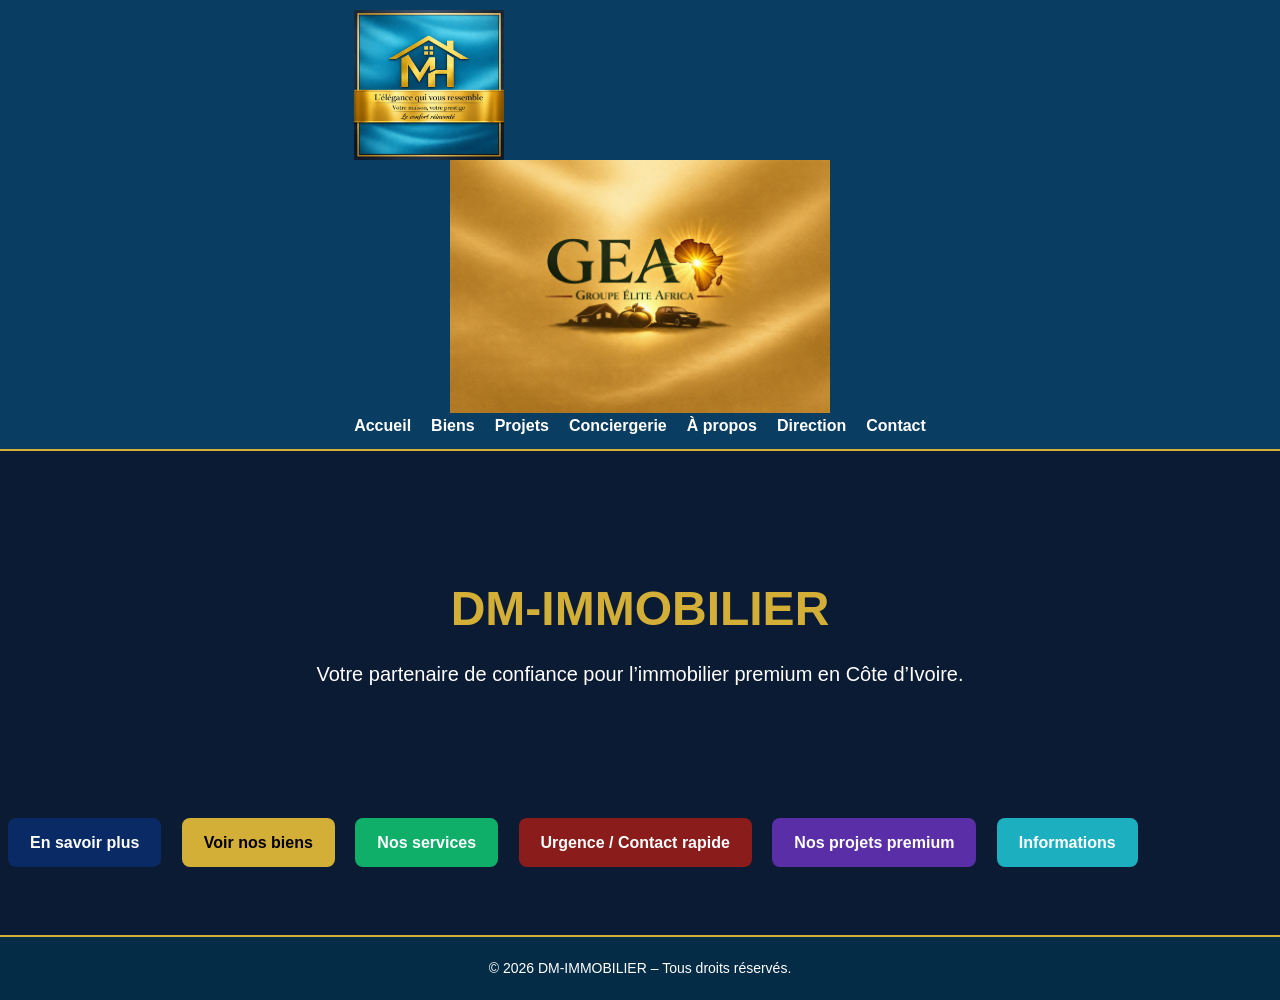
==== index.html @ 33048c29 "Fix HTML structure and remove redundant tags" ====
<!DOCTYPE html>
<html lang="fr">
<head>
    <meta charset="UTF-8">
    <meta name="viewport" content="width=device-width, initial-scale=1.0">
    <title>DM-IMMOBILIER – Accueil</title>
    <link rel="stylesheet" href="style-v2.css">
</head>

<body>

    <!-- HEADER AVEC GEA AU CENTRE -->
    <header class="main-header">
   <body>

</section>

<header>
   <!-- ton menu, ton logo actuel -->
</header>

<!-- COLLE LA BANNIÈRE ICI -->
<section>


<main>
   <!-- contenu de ta page -->
</main>


        <!-- Logo DM à gauche -->
        <div class="header-left">
            <img src="logo.png" alt="Logo DM-IMMOBILIER" class="logo-dm">
        </div>

        <!-- Logo GEA au centre -->
        <div class="header-center">
            <img src="logo-gea.png" alt="Logo GEA" class="logo-gea">
        </div>

        <!-- Menu à droite -->
        <nav class="header-right">
            <ul>
                <li><a href="index.html" class="active">Accueil</a></li>
                <li><a href="biens.html">Biens</a></li>
                <li><a href="projets.html">Projets</a></li>
                <li><a href="conciergerie.html">Conciergerie</a>                         
                <li><a href="a-propos.html">À propos</a></li>
                <li><a href="direction.html">Direction</a></li>
                <li><a href="contact.html">Contact</a></li>
            </ul>
        </nav>
    </header>
    
    <!-- SECTION ACCUEIL -->
    <section class="hero">
        <div class="hero-content">
            <h1>DM-IMMOBILIER</h1>
            <p>Votre partenaire de confiance pour l’immobilier premium en Côte d’Ivoire.</p>
        </div>
    </section>
  <div class="boutons-accueil">
        <a href="a-propos.html" class="btn btn-blue">En savoir plus</a>
        <a href="biens.html" class="btn btn-gold">Voir nos biens</a>
        <a href="projets.html" class="btn btn-green">Nos services</a>
        <a href="contact.html" class="btn btn-red">Urgence / Contact rapide</a>
        <a href="projets.html" class="btn btn-purple">Nos projets premium</a>
        <a href="a-propos.html" class="btn btn-turquoise">Informations</a>
    </div>
</section>


    <!-- FOOTER -->
    <footer>
        <p>© 2026 DM-IMMOBILIER – Tous droits réservés.</p>
    </footer>

</body>
</html>
---- style-v2.css ----
/* -----------------------------------
   RESET GLOBAL
----------------------------------- */
* {
    margin: 0;
    padding: 0;
    box-sizing: border-box;
    font-family: "Poppins", sans-serif;
}

body {
    background: linear-gradient(to bottom, #0a3d62, #052c47); /* Bleu logo DM */
    color: white;
    line-height: 1.6;
}

/* Empêche les images géantes */
img {
    max-width: 100%;
    height: auto;
    display: block;
}

/* -----------------------------------
   HEADER (BLEU + OR)
----------------------------------- */
.main-header {
    width: 100%;
    background: #0a3d62; /* Bleu logo */
    display: grid;
    grid-template-columns: 1fr auto 1fr;
    align-items: center;
    padding: 10px 20px;
    border-bottom: 2px solid #d4af37; /* Or */
}

/* Logo DM à gauche */
.logo-dm {
    width: 150px;
    height: auto;
}

/* Logo GEA au centre */
.logo-gea {
    width: 380px;
    max-width: 90%;
    margin: 0 auto;
    animation: geaAppear 1.8s ease-out forwards;
}

/* Animation premium */
@keyframes geaAppear {
    0% { opacity: 0; transform: scale(0.85); }
    100% { opacity: 1; transform: scale(1); }
}

/* Menu à droite */
.header-right ul {
    list-style: none;
    display: flex;
    justify-content: flex-end;
    gap: 20px;
}

.header-right ul li a {
    text-decoration: none;
    color: white;
    font-weight: 600;
    transition: 0.3s;
}

.header-right ul li a:hover {
    color: #d4af37; /* Or */
}

/* -----------------------------------
   SECTION HERO
----------------------------------- */
.hero {
    text-align: center;
    padding: 120px 20px;
}

.hero h1 {
    font-size: 48px;
    color: #d4af37; /* Or */
    margin-bottom: 10px;
}

.hero p {
    font-size: 20px;
    color: white;
}

/* -----------------------------------
   FOOTER
----------------------------------- */
footer {
    background: #052c47; /* Bleu profond logo */
    color: white;
    text-align: center;
    padding: 20px 0;
    font-size: 14px;
    margin-top: 60px;
    border-top: 2px solid #d4af37; /* Or */
}

footer p {
    margin: 0;
}
.btn {
    padding: 12px 22px;
    border-radius: 8px;
    font-weight: 600;
    color: white;
    text-decoration: none;
    display: inline-block;
    margin: 8px;
    transition: 0.3s ease;
}

/* Bleu DM */
.btn-blue {
    background-color: #0A2A66; /* Bleu DM profond */
}
.btn-blue:hover {
    background-color: #0C347D;
}

/* Or premium */
.btn-gold {
    background-color: #D4AF37;
    color: #000;
}
.btn-gold:hover {
    background-color: #E5C45A;
}

/* Vert émeraude */
.btn-green {
    background-color: #0FAF6A;
}
.btn-green:hover {
    background-color: #12C97A;
}

/* Rouge bordeaux */
.btn-red {
    background-color: #8A1C1C;
}
.btn-red:hover {
    background-color: #A32424;
}

/* Violet royal */
.btn-purple {
    background-color: #5A2EA6;
}
.btn-purple:hover {
    background-color: #6D3BC4;
}

/* Turquoise */
.btn-turquoise {
    background-color: #1BAFBF;
}
.btn-turquoise:hover {
    background-color: #22C8D9;
}
/* LOGO À DROITE */
.navbar {
  display: flex;
  justify-content: space-between;
  align-items: center;
  padding: 12px 40px;
  background: #0b1b33;
}

.logo-img {
  height: 55px;
  width: auto;
  object-fit: contain;
  display: block;
}

/* IMAGE DU HERO */
.hero-img {
  width: 100%;
  max-width: 900px;
  border-radius: 10px;
  margin: 20px auto;
  display: block;
  box-shadow: 0 4px 20px rgba(0,0,0,0.4);
}

/* STYLE DM-CONCIERGERIE */
body {
  background: #0b1b33;
  color: #ffffff;
}

h1, h2, h3, h4 {
  color: #f2c14f;
}

.prestation-card {
  background: rgba(255,255,255,0.05);
  border: 1px solid rgba(255,255,255,0.15);
  padding: 20px;
  border-radius: 8px;
  margin-bottom: 20px;
}

.prestation-num {
  font-weight: 700;
  color: #f2c14f;
  margin-bottom: 10px;
}

.btn-primary {
  background: #f2c14f;
  color: #0b1b33;
  padding: 8px 16px;
  border-radius: 4px;
  text-decoration: none;
  font-weight: 600;
}
.logo-img {
  height: 80px;
}
.navbar nav {
  display: flex;
  gap: 20px;
}
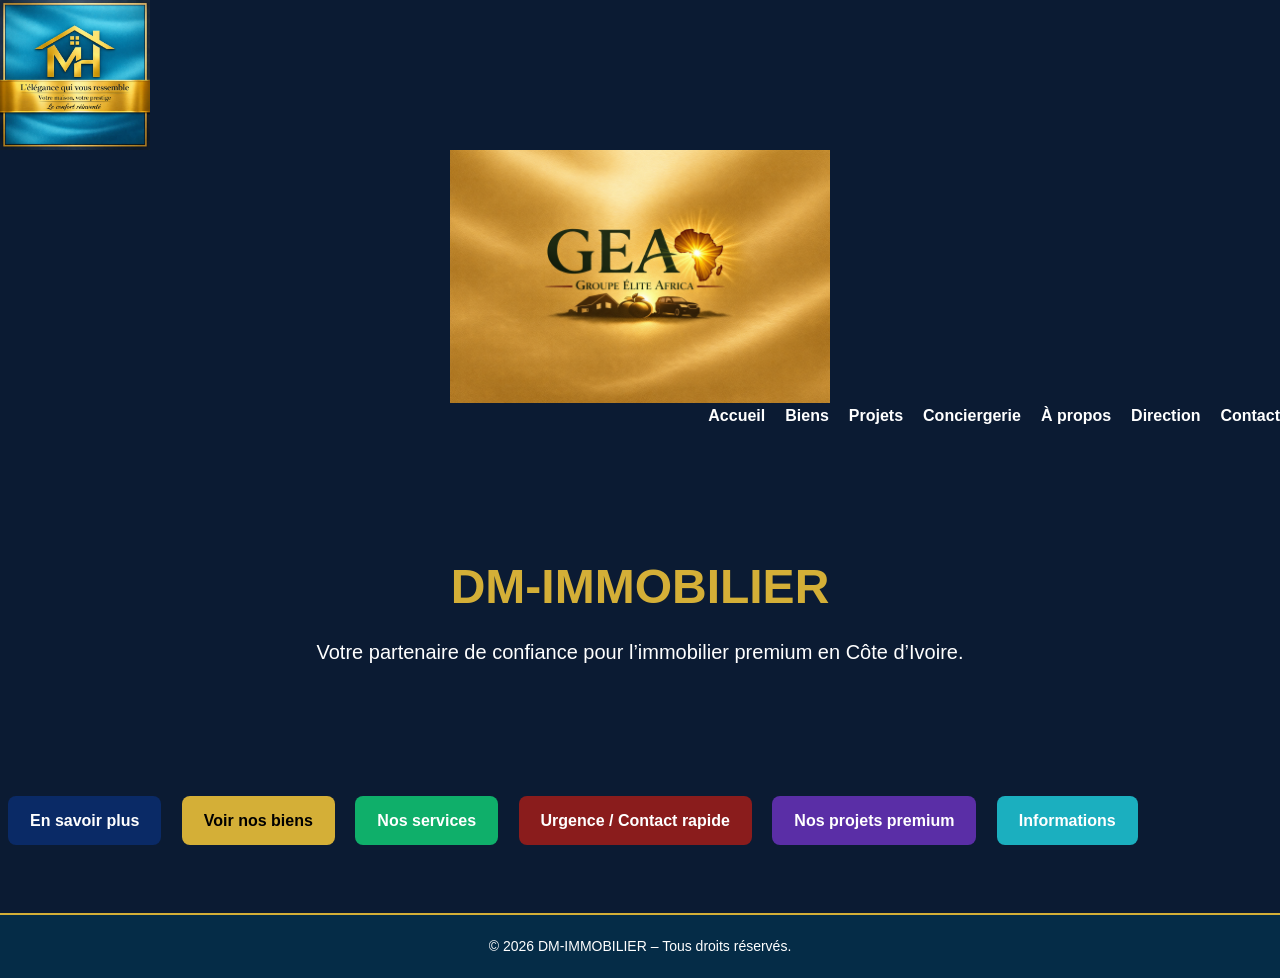
==== commit 986015a9: "Fix HTML structure and remove duplicate elements" ====
--- a/index.html
+++ b/index.html
@@ -6,27 +6,6 @@
     <title>DM-IMMOBILIER – Accueil</title>
     <link rel="stylesheet" href="style-v2.css">
 </head>
-
-<body>
-
-    <!-- HEADER AVEC GEA AU CENTRE -->
-    <header class="main-header">
-   <body>
-
-</section>
-
-<header>
-   <!-- ton menu, ton logo actuel -->
-</header>
-
-<!-- COLLE LA BANNIÈRE ICI -->
-<section>
-
-
-<main>
-   <!-- contenu de ta page -->
-</main>
-
 
         <!-- Logo DM à gauche -->
         <div class="header-left">
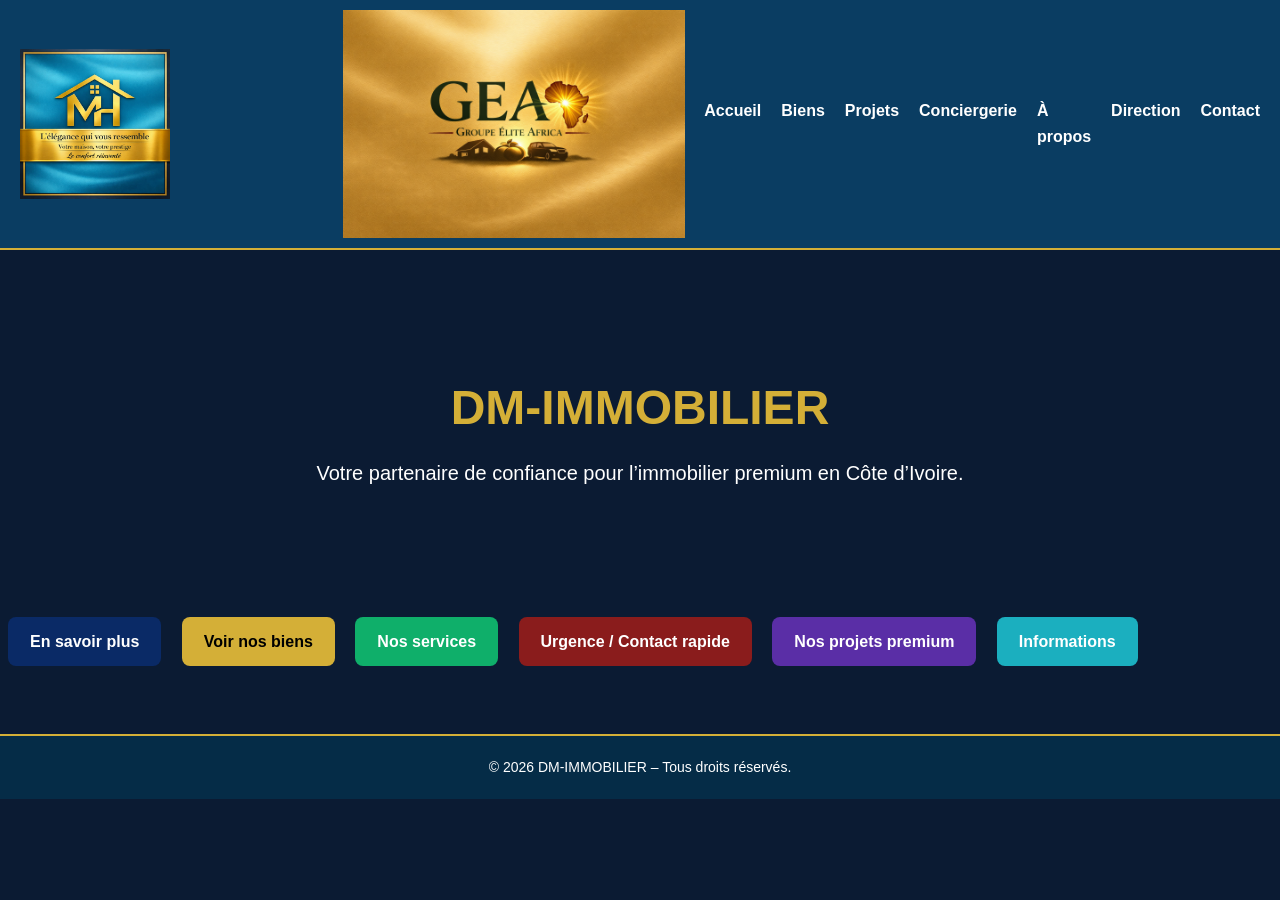
==== commit df2310b2: "Refactor HTML structure and add header section" ====
--- a/index.html
+++ b/index.html
@@ -6,6 +6,11 @@
     <title>DM-IMMOBILIER – Accueil</title>
     <link rel="stylesheet" href="style-v2.css">
 </head>
+
+<body>
+
+    <!-- HEADER AVEC GEA AU CENTRE -->
+    <header class="main-header">
 
         <!-- Logo DM à gauche -->
         <div class="header-left">
@@ -23,14 +28,16 @@
                 <li><a href="index.html" class="active">Accueil</a></li>
                 <li><a href="biens.html">Biens</a></li>
                 <li><a href="projets.html">Projets</a></li>
-                <li><a href="conciergerie.html">Conciergerie</a>                         
+                <li><a href="conciergerie.html">Conciergerie</a></li>
                 <li><a href="a-propos.html">À propos</a></li>
                 <li><a href="direction.html">Direction</a></li>
                 <li><a href="contact.html">Contact</a></li>
             </ul>
         </nav>
+
     </header>
-    
+
+
     <!-- SECTION ACCUEIL -->
     <section class="hero">
         <div class="hero-content">
@@ -38,7 +45,8 @@
             <p>Votre partenaire de confiance pour l’immobilier premium en Côte d’Ivoire.</p>
         </div>
     </section>
-  <div class="boutons-accueil">
+
+    <div class="boutons-accueil">
         <a href="a-propos.html" class="btn btn-blue">En savoir plus</a>
         <a href="biens.html" class="btn btn-gold">Voir nos biens</a>
         <a href="projets.html" class="btn btn-green">Nos services</a>
@@ -46,7 +54,6 @@
         <a href="projets.html" class="btn btn-purple">Nos projets premium</a>
         <a href="a-propos.html" class="btn btn-turquoise">Informations</a>
     </div>
-</section>
 
 
     <!-- FOOTER -->
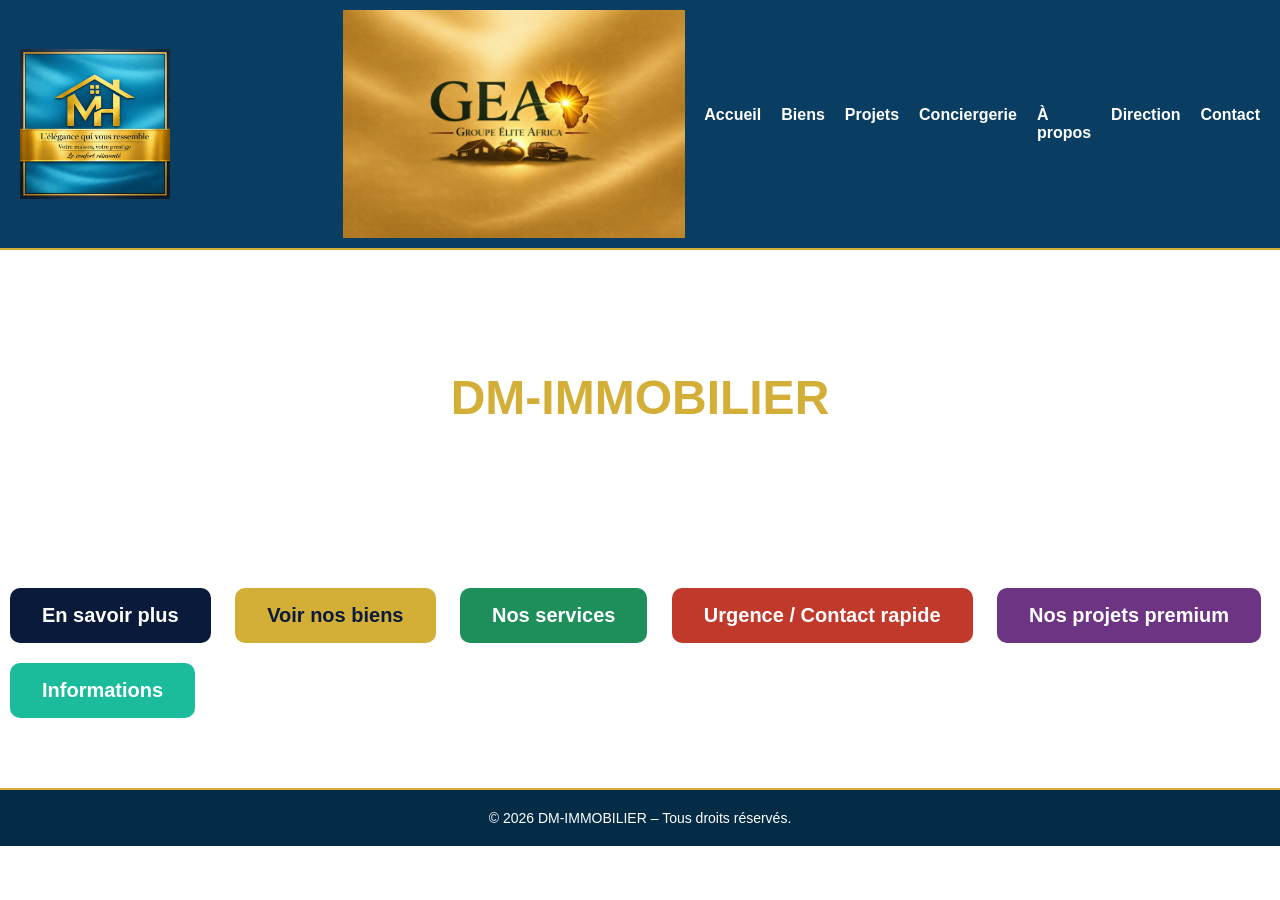
==== commit 4779159e: "Fix HTML structure and update content" ====
--- a/index.html
+++ b/index.html
@@ -42,7 +42,7 @@
     <section class="hero">
         <div class="hero-content">
             <h1>DM-IMMOBILIER</h1>
-            <p>Votre partenaire de confiance pour l’immobilier premium en Côte d’Ivoire.</p>
+            <p class="slogan-accueil">Votre partenaire de confiance pour l’immobilier premium en Côte d’Ivoire.</p>
         </div>
     </section>
 
--- a/style-v2.css
+++ b/style-v2.css
@@ -8,11 +8,6 @@
     font-family: "Poppins", sans-serif;
 }
 
-body {
-    background: linear-gradient(to bottom, #0a3d62, #052c47); /* Bleu logo DM */
-    color: white;
-    line-height: 1.6;
-}
 
 /* Empêche les images géantes */
 img {
@@ -194,10 +189,6 @@
 }
 
 /* STYLE DM-CONCIERGERIE */
-body {
-  background: #0b1b33;
-  color: #ffffff;
-}
 
 h1, h2, h3, h4 {
   color: #f2c14f;
@@ -232,3 +223,70 @@
   display: flex;
   gap: 20px;
 }
+.page-conciergerie {
+    background: linear-gradient(135deg, #F7E9B5, #D4AF37, #B8860B);
+    color: #0A1A3A;
+    padding: 50px 0;
+}
+.conciergerie-container {
+    display: flex;
+    align-items: flex-start;
+    gap: 40px;
+    padding: 40px;
+}
+
+.conciergerie-photo img.photo-dg {
+    width: 280px;
+    border-radius: 12px;
+    box-shadow: 0 0 15px rgba(0,0,0,0.3);
+}
+.btn {
+    display: inline-block;
+    padding: 16px 32px;
+    font-size: 20px;
+    font-weight: 700;
+    border-radius: 10px;
+    margin: 10px;
+    text-decoration: none;
+    color: white;
+    transition: 0.3s ease;
+}
+
+.btn:hover {
+    transform: scale(1.08);
+    opacity: 0.9;
+}
+
+.btn-blue { background: #0A1A3A; }
+.btn-gold { background: #D4AF37; color:#0A1A3A; }
+.btn-green { background: #1E8F5B; }
+.btn-red { background: #C0392B; }
+.btn-purple { background: #6C3483; }
+.btn-turquoise { background: #1ABC9C; }
+.page-conciergerie,
+.page-conciergerie p,
+.page-conciergerie li,
+.page-conciergerie h1,
+.page-conciergerie h2,
+.page-conciergerie h3 {
+    color: #0A1A3A; /* bleu nuit foncé */
+}
+body.accueil {
+    background: linear-gradient(to bottom, #0a3d62, #052c47);
+    color: white;
+}
+.slogan {
+    font-size: 22px;
+    font-weight: 500;
+    color: #d4af37; /* Or premium */
+    margin-top: 10px;
+    text-align: center;
+    line-height: 1.4;
+}
+.slogan-accueil {
+    color: #d4af37; /* Or premium */
+    font-size: 22px;
+    font-weight: 500;
+    text-align: center;
+    margin-top: 10px;
+}
